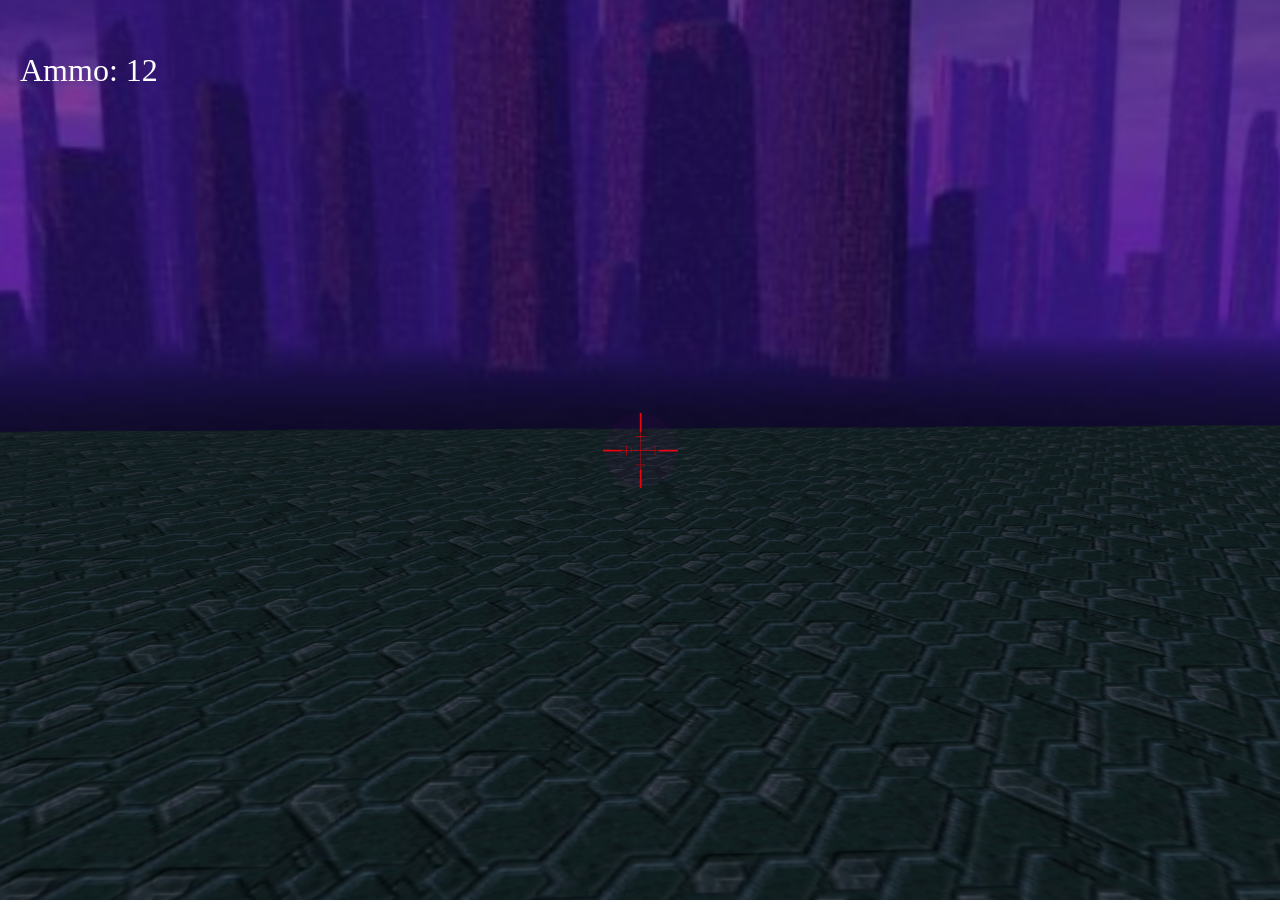
==== game.html @ e6e022bf "0.010 Start menu" ====
<!DOCTYPE html>
<html>
<head>
    <meta http-equiv="Content-Type" content="text/html" charset="utf-8"/>
    <title>Shooting Game!!</title>
    <!--- link to the last version of babylon --->
    <script src="./scripts/babylon.custom.js"></script>
    <script src="./scripts/main.js"></script>
    <script src="./scripts/Ground.js"></script>
    <script src="./scripts/Light.js"></script>
    <script src="./scripts/Target.js"></script>
    <script src="babylon.2.1.js"></script>
    <script src="babylon.objFileLoader.js"></script>
    <link rel="stylesheet" href="./style/styleSheet.css" type="text/css">
    <style>
        #gunsight {
            position:absolute;
            top:50%;
            left:50%;
            margin-top:-37px;
            margin-left:-37px;
        }

        #ammoLabel {
            position:absolute;
            top:20px;
            left : 20px;
            color:white;
            font-size: 2em;
        }
    </style>
</head>
<body>
<img id="gunsight" src="textures/viseur.png" />
<canvas id="renderCanvas"></canvas>
<p id="ammoLabel">Ammo: 12</p>
</body>
</html>
---- style/styleSheet.css ----
html, body {
	overflow: hidden;
	width   : 100%;
	height  : 100%;
	margin  : 0;
	padding : 0;
}

#renderCanvas {
	width   : 100%;
	height  : 100%;
	touch-action: none;
}
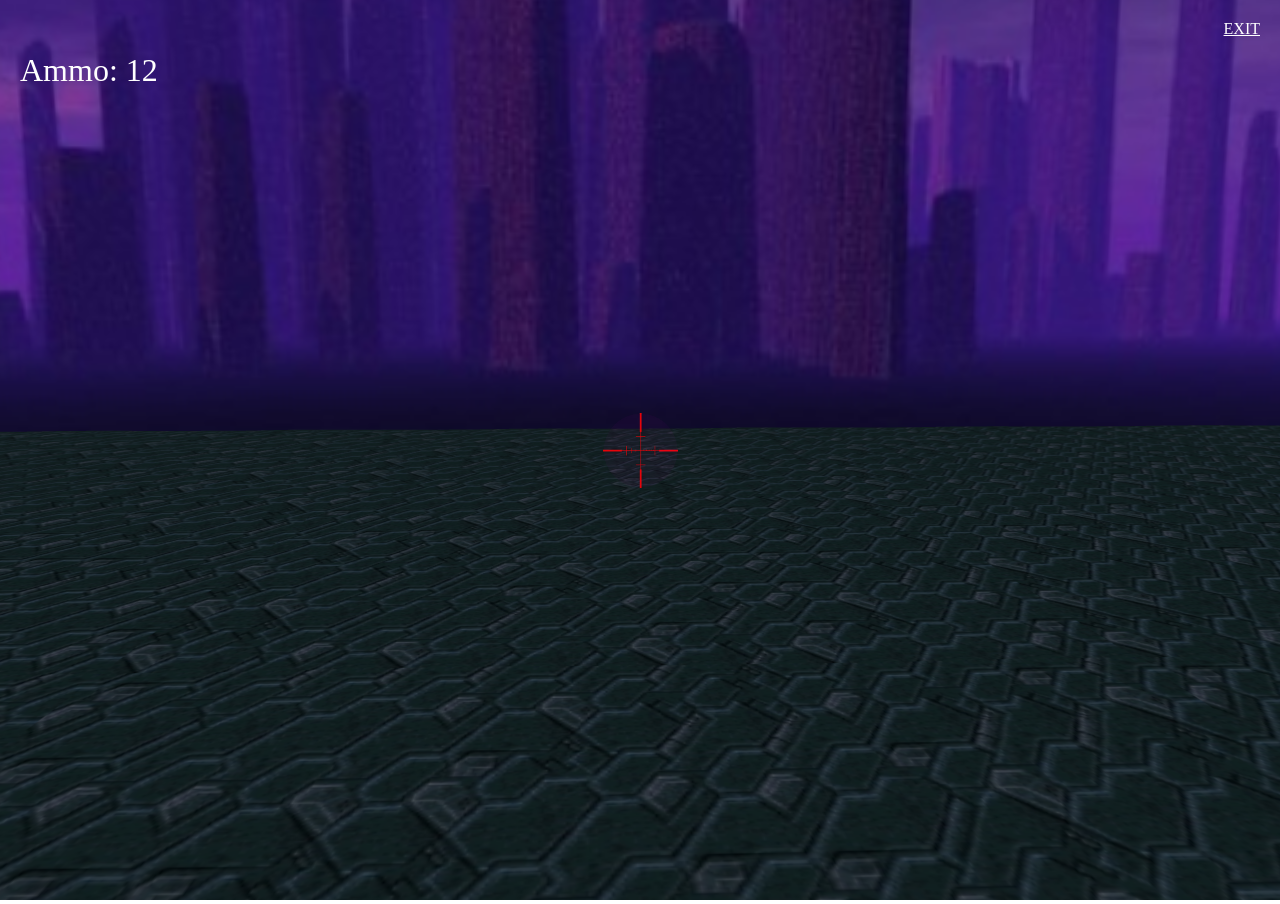
==== commit 0f513025: "0.011 Premikanje tarče" ====
--- a/game.html
+++ b/game.html
@@ -28,11 +28,19 @@
             color:white;
             font-size: 2em;
         }
+        a{
+            position:absolute;
+            top:20px;
+            right: 20px;
+            color:white;
+            font-size: 1em;
+        }
     </style>
 </head>
 <body>
 <img id="gunsight" src="textures/viseur.png" />
 <canvas id="renderCanvas"></canvas>
 <p id="ammoLabel">Ammo: 12</p>
+<a href="index.html">EXIT</a>
 </body>
 </html>
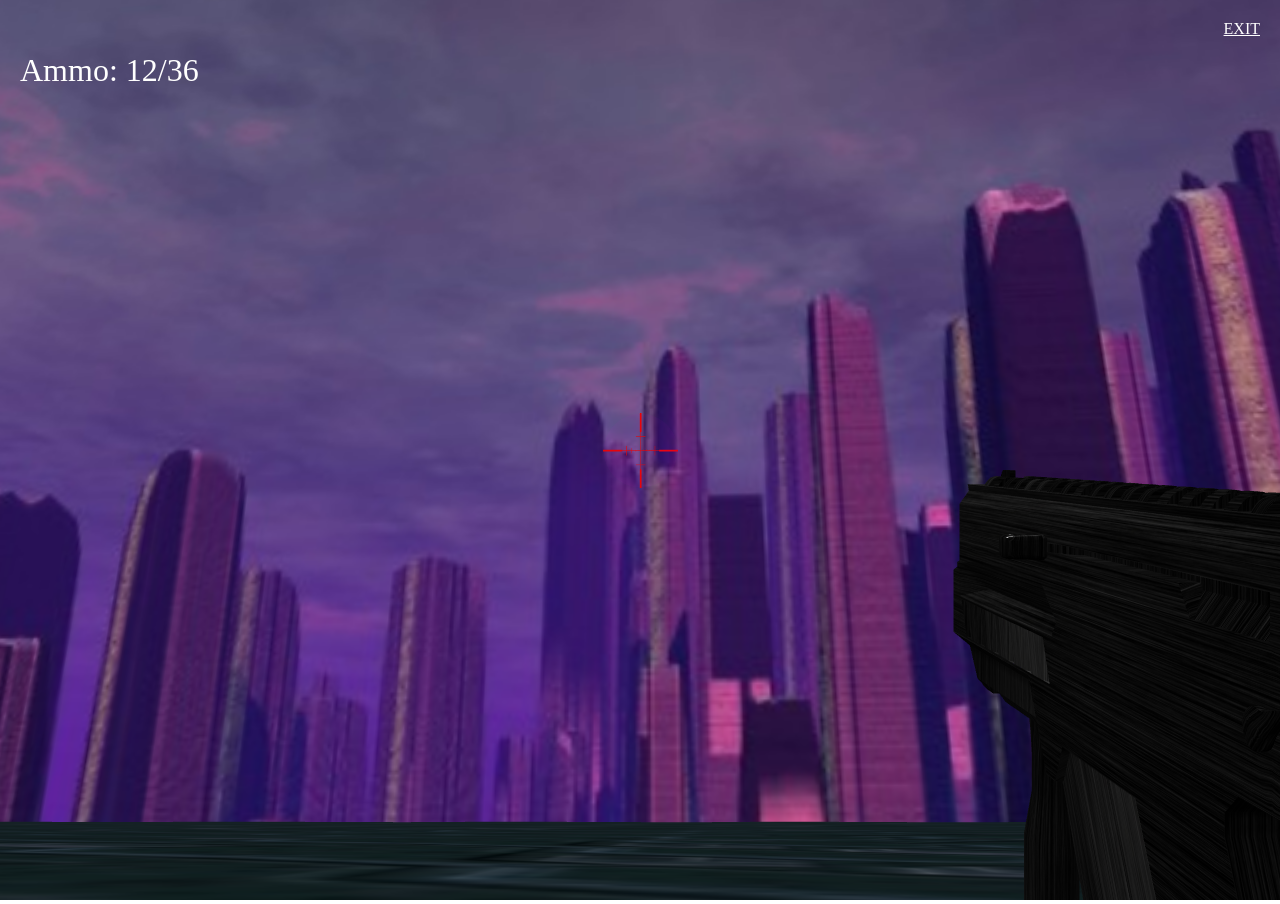
==== commit faa8a879: "0.022 -popravljen izpis ammoboxa -izpis za izgubo deluje -ne dela izpis za zmago" ====
--- a/game.html
+++ b/game.html
@@ -28,6 +28,13 @@
             color:white;
             font-size: 2em;
         }
+        #winLabel{
+            position:absolute;
+            top:50%;
+            left:50%;
+            margin-top:-37px;
+            margin-left:-37px;
+        }
         a{
             position:absolute;
             top:20px;
@@ -40,7 +47,8 @@
 <body>
 <img id="gunsight" src="textures/viseur.png" />
 <canvas id="renderCanvas"></canvas>
-<p id="ammoLabel">Ammo: 12</p>
+<p id="ammoLabel"></p>
+<p id="winLabel"></p>
 <a href="index.html">EXIT</a>
 </body>
 </html>
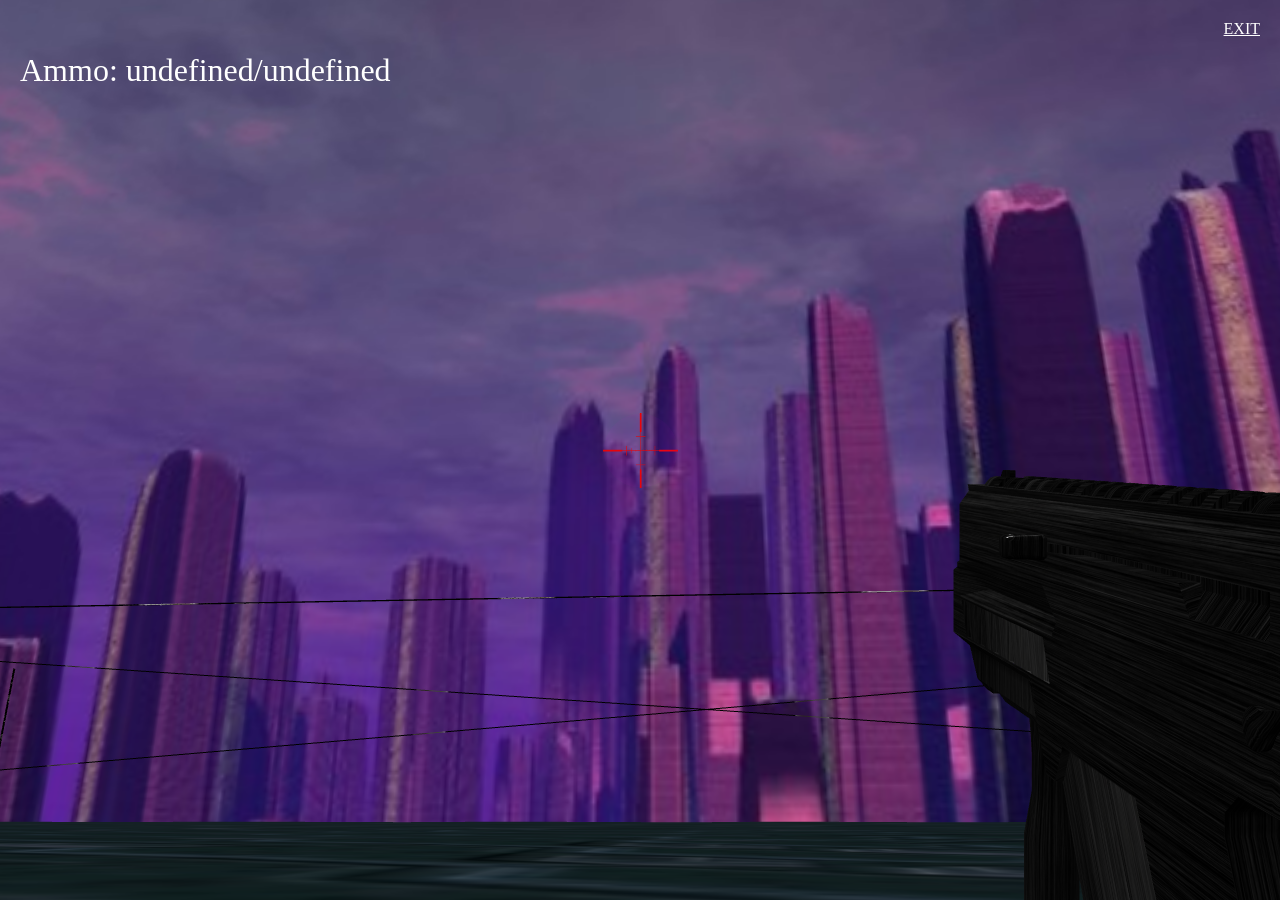
==== commit 45185d7f: "0.025 Dodan random zvok strele,zvok crasha ob unicitvi tarce, Easy medium in Hard težavnost" ====
--- a/game.html
+++ b/game.html
@@ -10,6 +10,7 @@
     <script src="./scripts/Light.js"></script>
     <script src="./scripts/Target.js"></script>
     <script src="babylon.2.1.js"></script>
+    <script src="babylon.digitalRainPostProcess.js"></script>
     <script src="babylon.objFileLoader.js"></script>
     <link rel="stylesheet" href="./style/styleSheet.css" type="text/css">
     <style>
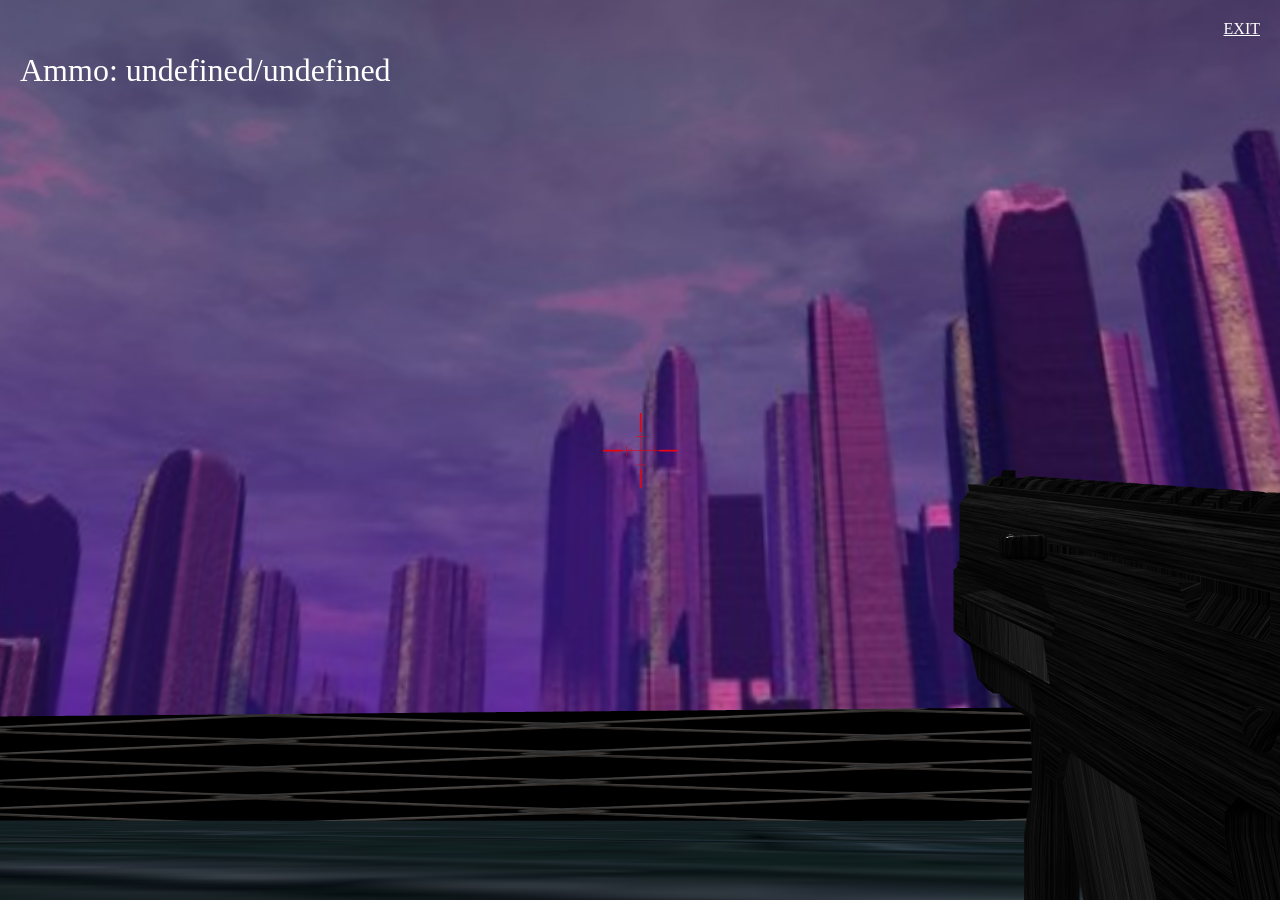
==== commit 84d49c80: "popravlejno roglovo sranje" ====
--- a/game.html
+++ b/game.html
@@ -7,8 +7,6 @@
     <script src="./scripts/babylon.custom.js"></script>
     <script src="./scripts/main.js"></script>
     <script src="./scripts/Ground.js"></script>
-    <script src="./scripts/Light.js"></script>
-    <script src="./scripts/Target.js"></script>
     <script src="babylon.2.1.js"></script>
     <script src="babylon.digitalRainPostProcess.js"></script>
     <script src="babylon.objFileLoader.js"></script>
